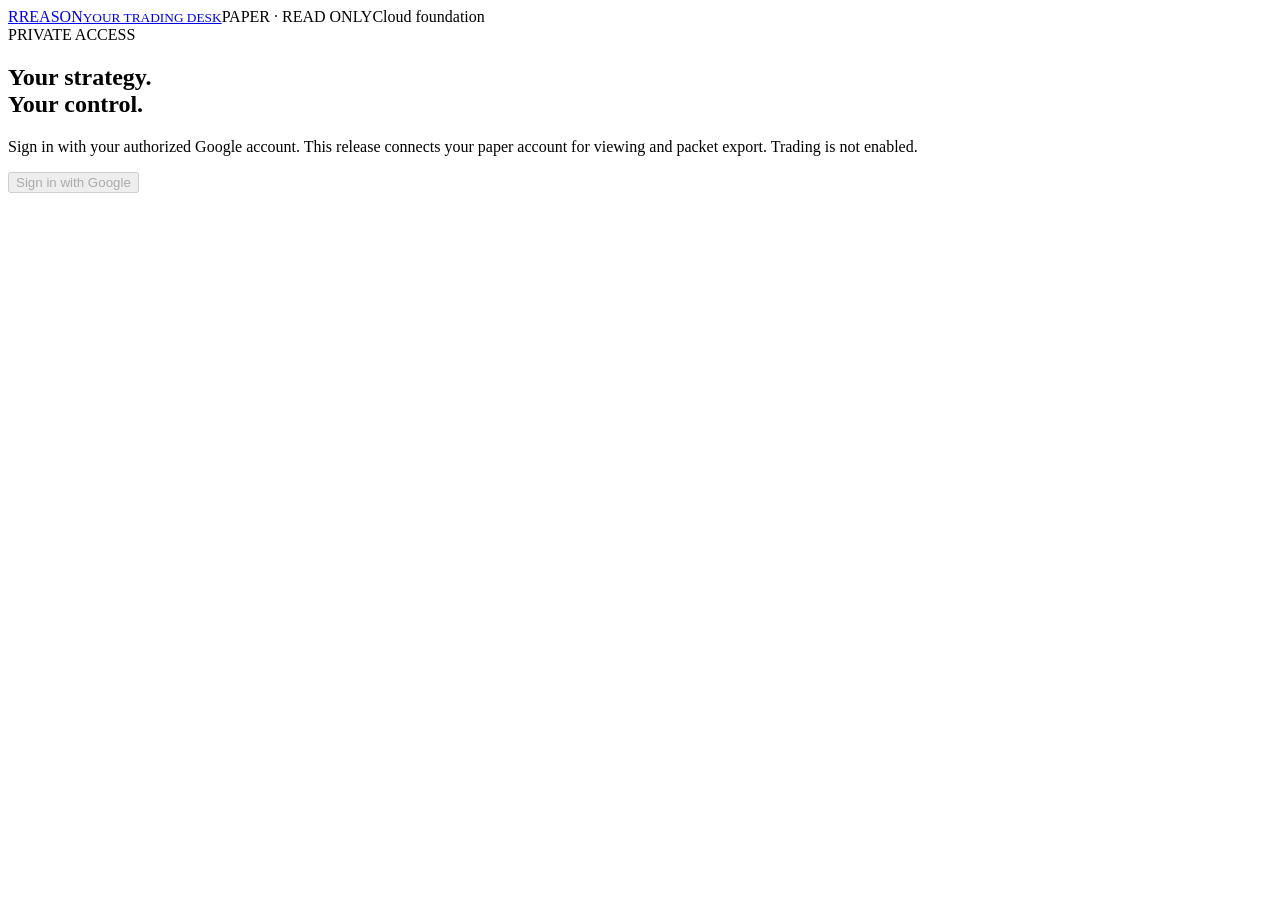
==== cloud-web/index.html @ e2ec0b01 "Build REASON cloud foundation with owner auth and read-only paper import" ====
<!doctype html><html lang="en"><head><meta charset="utf-8"><meta name="viewport" content="width=device-width,initial-scale=1,viewport-fit=cover"><meta name="theme-color" content="#0b121c"><meta name="apple-mobile-web-app-capable" content="yes"><title>REASON · Paper trading desk</title><link rel="icon" href="/icon.svg"><link rel="manifest" href="/manifest.webmanifest"><link rel="stylesheet" href="/style.css"><script type="module" src="/cloud.js"></script></head><body>
<header><a class="brand" href="/">R<span>REASON<small>YOUR TRADING DESK</small></span></a><span class="badge">PAPER · READ ONLY</span><span id="network">Cloud foundation</span></header>
<main><section id="login" class="panel"><div class="eyebrow">PRIVATE ACCESS</div><h1>Your strategy.<br>Your control.</h1><p>Sign in with your authorized Google account. This release connects your paper account for viewing and packet export. Trading is not enabled.</p><button id="signin" disabled>Sign in with Google</button><p id="login-error" role="alert"></p></section>
<div id="desk" hidden><div class="intro"><div><div class="eyebrow">CONTROL CENTER</div><h1>A clear view of every move.</h1><p id="identity"></p></div><button id="signout" class="ghost">Sign out</button></div>
<section class="statusbar panel"><strong>No trading worker installed</strong><span>Execution disabled</span><span id="snapshot-time">No account snapshot</span></section>
<div class="metrics"><article class="panel"><label>Paper equity</label><h2 id="equity">—</h2><small>From Alpaca account</small></article><article class="panel"><label>Cash</label><h2 id="cash">—</h2><small>Broker-reported cash; not available-to-trade calculation</small></article><article class="panel"><label>Buying power</label><h2 id="buying">—</h2><small>Broker figure; borrowing is disabled in REASON's mandate</small></article></div>
<section class="panel"><h2>Account connection</h2><p id="connection">Checking configuration</p><div class="actions"><button id="refresh">Refresh paper account</button><button id="packet" class="ghost">Copy market-call packet</button><button id="ask" class="ghost">Ask AI · Not connected</button></div><p id="notice">Every snapshot is timestamped. Data on screen is not streamed.</p></section>
<div class="twocol"><section class="panel"><h2>REASON AI Trade Card</h2><p>Paste a structured card to save a draft. This foundation accepts no-change drafts only. No card can activate or place orders yet.</p><label for="card-input">Trade Card JSON</label><textarea id="card-input" spellcheck="false"></textarea><button id="save">Validate & save draft</button><pre id="result" role="status"></pre></section><section class="panel"><h2>Saved card drafts</h2><div id="drafts" class="feed"></div><div class="divider"></div><h2>What comes next</h2><p>Live market evidence, the separate trading worker, paper execution testing, and phone alerts. Existing positions and orders remain under their current management.</p></section></div>
<section class="panel"><h2>What you own</h2><div class="scroll"><table><thead><tr><th>Symbol</th><th>Shares</th><th>Average</th><th>Value</th><th>Unrealized</th></tr></thead><tbody id="holdings"></tbody></table></div><p id="empty-holdings" class="empty">Connect the paper account to import holdings.</p></section>
<div class="twocol"><section class="panel"><h2>Broker open orders</h2><div id="orders" class="feed"></div></section><section class="panel"><div class="sectiontitle"><h2>Connection errors</h2><button id="diagnostics" class="text">Copy diagnostics</button></div><div id="errors" class="feed"></div></section></div>
<footer>REASON CLOUD FOUNDATION 0.2 · PAPER ACCOUNT · NO AUTOMATED ORDERS</footer></div></main><div id="toast" role="status" hidden></div></body></html>
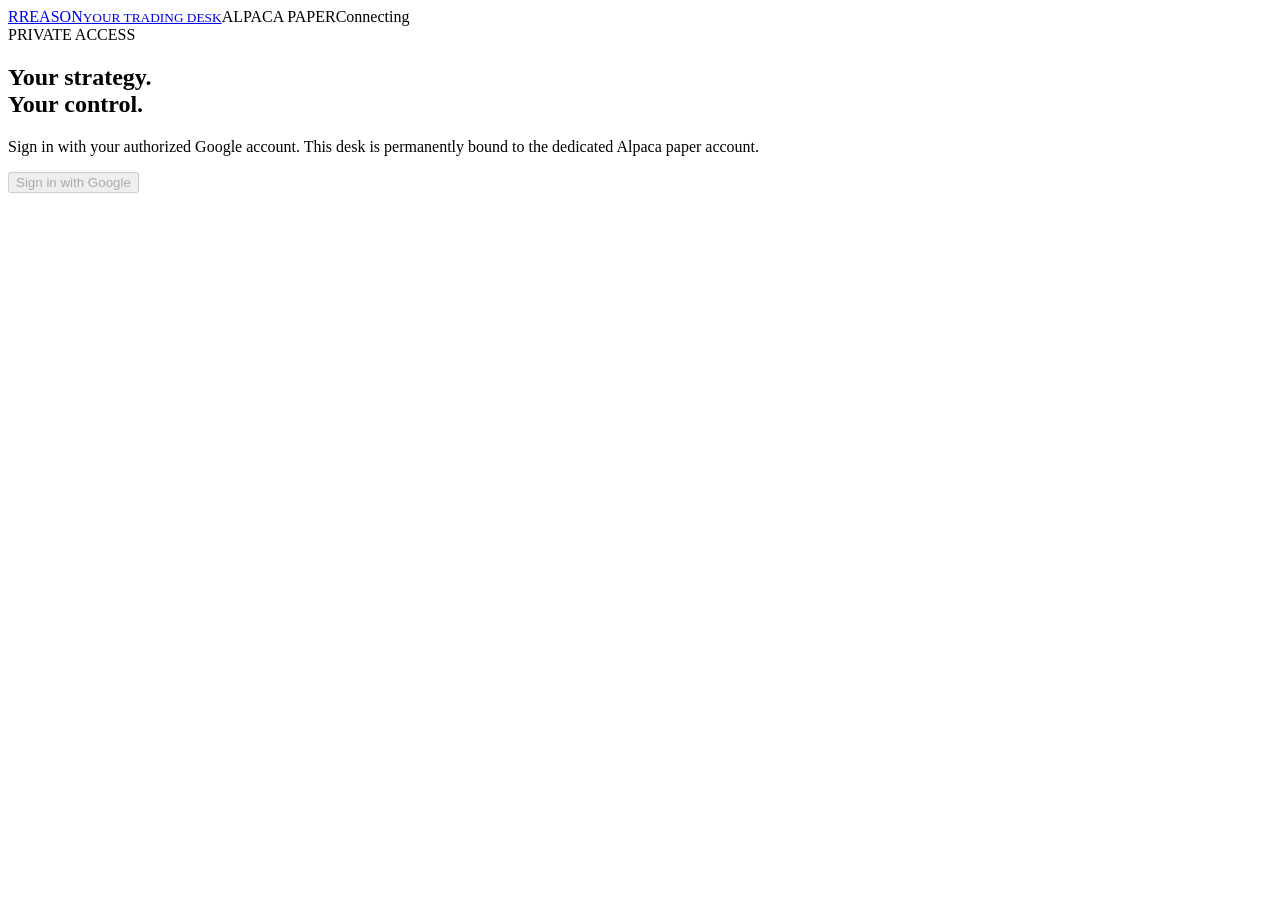
==== commit fd6e6a26: "Build REASON paper execution 0.3" ====
--- a/cloud-web/index.html
+++ b/cloud-web/index.html
@@ -1,11 +1,12 @@
 <!doctype html><html lang="en"><head><meta charset="utf-8"><meta name="viewport" content="width=device-width,initial-scale=1,viewport-fit=cover"><meta name="theme-color" content="#0b121c"><meta name="apple-mobile-web-app-capable" content="yes"><title>REASON · Paper trading desk</title><link rel="icon" href="/icon.svg"><link rel="manifest" href="/manifest.webmanifest"><link rel="stylesheet" href="/style.css"><script type="module" src="/cloud.js"></script></head><body>
-<header><a class="brand" href="/">R<span>REASON<small>YOUR TRADING DESK</small></span></a><span class="badge">PAPER · READ ONLY</span><span id="network">Cloud foundation</span></header>
-<main><section id="login" class="panel"><div class="eyebrow">PRIVATE ACCESS</div><h1>Your strategy.<br>Your control.</h1><p>Sign in with your authorized Google account. This release connects your paper account for viewing and packet export. Trading is not enabled.</p><button id="signin" disabled>Sign in with Google</button><p id="login-error" role="alert"></p></section>
+<header><a class="brand" href="/">R<span>REASON<small>YOUR TRADING DESK</small></span></a><span class="badge">ALPACA PAPER</span><span id="network">Connecting</span></header>
+<main><section id="login" class="panel"><div class="eyebrow">PRIVATE ACCESS</div><h1>Your strategy.<br>Your control.</h1><p>Sign in with your authorized Google account. This desk is permanently bound to the dedicated Alpaca paper account.</p><button id="signin" disabled>Sign in with Google</button><p id="login-error" role="alert"></p></section>
 <div id="desk" hidden><div class="intro"><div><div class="eyebrow">CONTROL CENTER</div><h1>A clear view of every move.</h1><p id="identity"></p></div><button id="signout" class="ghost">Sign out</button></div>
-<section class="statusbar panel"><strong>No trading worker installed</strong><span>Execution disabled</span><span id="snapshot-time">No account snapshot</span></section>
+<section class="statusbar panel"><strong id="worker-status">Worker status unknown</strong><span id="entry-status">Entries unknown</span><span id="snapshot-time">No account snapshot</span></section>
 <div class="metrics"><article class="panel"><label>Paper equity</label><h2 id="equity">—</h2><small>From Alpaca account</small></article><article class="panel"><label>Cash</label><h2 id="cash">—</h2><small>Broker-reported cash; not available-to-trade calculation</small></article><article class="panel"><label>Buying power</label><h2 id="buying">—</h2><small>Broker figure; borrowing is disabled in REASON's mandate</small></article></div>
-<section class="panel"><h2>Account connection</h2><p id="connection">Checking configuration</p><div class="actions"><button id="refresh">Refresh paper account</button><button id="packet" class="ghost">Copy market-call packet</button><button id="ask" class="ghost">Ask AI · Not connected</button></div><p id="notice">Every snapshot is timestamped. Data on screen is not streamed.</p></section>
-<div class="twocol"><section class="panel"><h2>REASON AI Trade Card</h2><p>Paste a structured card to save a draft. This foundation accepts no-change drafts only. No card can activate or place orders yet.</p><label for="card-input">Trade Card JSON</label><textarea id="card-input" spellcheck="false"></textarea><button id="save">Validate & save draft</button><pre id="result" role="status"></pre></section><section class="panel"><h2>Saved card drafts</h2><div id="drafts" class="feed"></div><div class="divider"></div><h2>What comes next</h2><p>Live market evidence, the separate trading worker, paper execution testing, and phone alerts. Existing positions and orders remain under their current management.</p></section></div>
+<section class="panel"><h2>Account connection</h2><p id="connection">Checking configuration</p><div class="actions"><button id="refresh">Refresh paper account</button><button id="packet" class="ghost">Copy market-call packet</button><button id="ask" class="ghost">Ask AI · Manual only</button></div><p id="notice">Market packets include Alpaca IEX snapshots. IEX is not consolidated market-wide data.</p></section>
+<section class="panel"><h2>Paper controls</h2><p>Pause blocks new exposure while risk-reducing orders and broker-held exits remain active.</p><div class="actions"><button id="pause" class="ghost">Pause new entries</button><button id="resume">Resume entries</button><button id="close-all" class="danger">Close all paper positions</button></div></section>
+<div class="twocol"><section class="panel"><h2>REASON AI Trade Card</h2><p>Paste a complete card. A valid card activates immediately for paper execution; no additional order approval appears.</p><label for="card-input">Trade Card JSON</label><textarea id="card-input" spellcheck="false"></textarea><button id="save">Validate & activate paper card</button><pre id="result" role="status"></pre></section><section class="panel"><h2>Trade Cards</h2><div id="drafts" class="feed"></div><div class="divider"></div><h2>Recent worker activity</h2><div id="events" class="feed"></div></section></div>
 <section class="panel"><h2>What you own</h2><div class="scroll"><table><thead><tr><th>Symbol</th><th>Shares</th><th>Average</th><th>Value</th><th>Unrealized</th></tr></thead><tbody id="holdings"></tbody></table></div><p id="empty-holdings" class="empty">Connect the paper account to import holdings.</p></section>
-<div class="twocol"><section class="panel"><h2>Broker open orders</h2><div id="orders" class="feed"></div></section><section class="panel"><div class="sectiontitle"><h2>Connection errors</h2><button id="diagnostics" class="text">Copy diagnostics</button></div><div id="errors" class="feed"></div></section></div>
-<footer>REASON CLOUD FOUNDATION 0.2 · PAPER ACCOUNT · NO AUTOMATED ORDERS</footer></div></main><div id="toast" role="status" hidden></div></body></html>
+<div class="twocol"><section class="panel"><h2>Broker open orders</h2><div id="orders" class="feed"></div><div class="divider"></div><h2>Recent REASON fills</h2><div id="fills" class="feed"></div></section><section class="panel"><div class="sectiontitle"><h2>Connection errors</h2><button id="diagnostics" class="text">Copy diagnostics</button></div><div id="errors" class="feed"></div></section></div>
+<footer>REASON PAPER EXECUTION 0.3 · NO LIVE-MONEY CREDENTIALS · AI CALLS MANUAL ONLY</footer></div></main><div id="toast" role="status" hidden></div></body></html>
